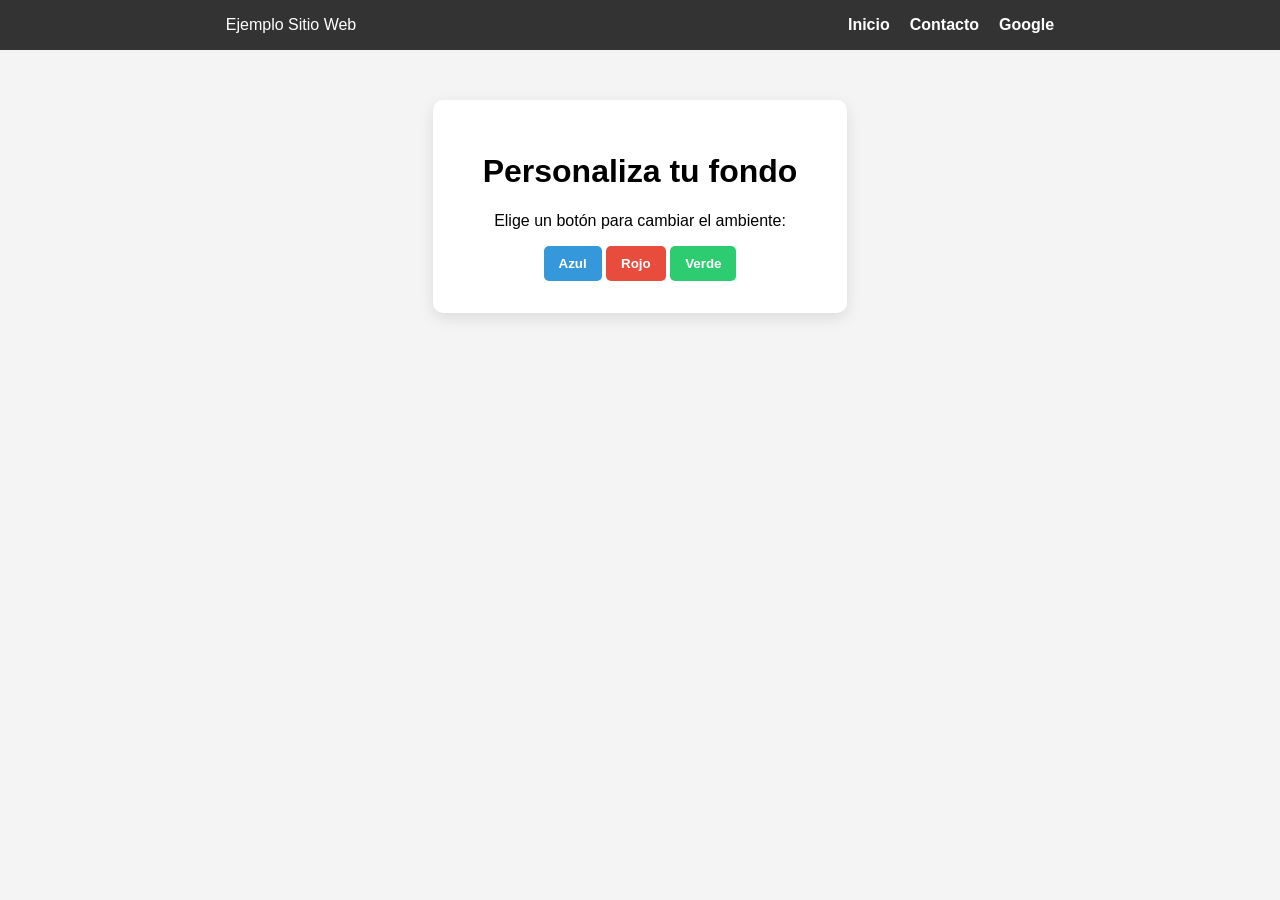
==== index.html @ 06caca05 "creación de sitio" ====
<!DOCTYPE html>
<html lang="es">
<head>
    <meta charset="UTF-8">
    <title>Inicio - Cambio de Color</title>
    <link rel="stylesheet" href="estilos.css">
</head>
<body>
    <menu-navegacion> </menu-navegacion>
    <main>
        <h1>Personaliza tu fondo</h1>
        <p>Elige un botón para cambiar el ambiente:</p>
        <div class="botones">
            <button id="btnAzul">Azul</button>
            <button id="btnRojo">Rojo</button>
            <button id="btnVerde">Verde</button>
        </div>
    </main>

    <script src="script.js"></script>
</body>
</html>
---- estilos.css ----
:root {
    --primary-color: #333;
    --text-color: #fff;
}

body {
    font-family: 'Segoe UI', Tahoma, Geneva, Verdana, sans-serif;
    margin: 0;
    transition: background-color 0.5s ease;
    display: flex;
    flex-direction: column;
    align-items: center;
    background-color: #f4f4f4;
}

/* Estilos del Web Component (Navbar) */
.navbar {
    width: 100vw;
    background-color: var(--primary-color);
    color: var(--text-color);
    display: flex;
    justify-content: space-around;
    align-items: center;
    padding: 1rem 0;
}

.navbar ul {
    list-style: none;
    display: flex;
    gap: 20px;
    margin: 0;
}

.navbar a {
    color: white;
    text-decoration: none;
    font-weight: bold;
}

/* Contenedores Principales */
main {
    margin-top: 50px;
    background: white;
    padding: 2rem;
    border-radius: 10px;
    box-shadow: 0 5px 15px rgba(0,0,0,0.1);
    text-align: center;
    width: 350px;
}

/* Botones y Formulario */
button {
    padding: 10px 15px;
    border: none;
    border-radius: 5px;
    cursor: pointer;
    color: white;
    font-weight: bold;
}

#btnAzul { background: #3498db; }
#btnRojo { background: #e74c3c; }
#btnVerde { background: #2ecc71; }

form {
    display: flex;
    flex-direction: column;
    gap: 15px;
    text-align: left;
}

input, textarea {
    padding: 10px;
    border: 1px solid #ccc;
    border-radius: 5px;
}
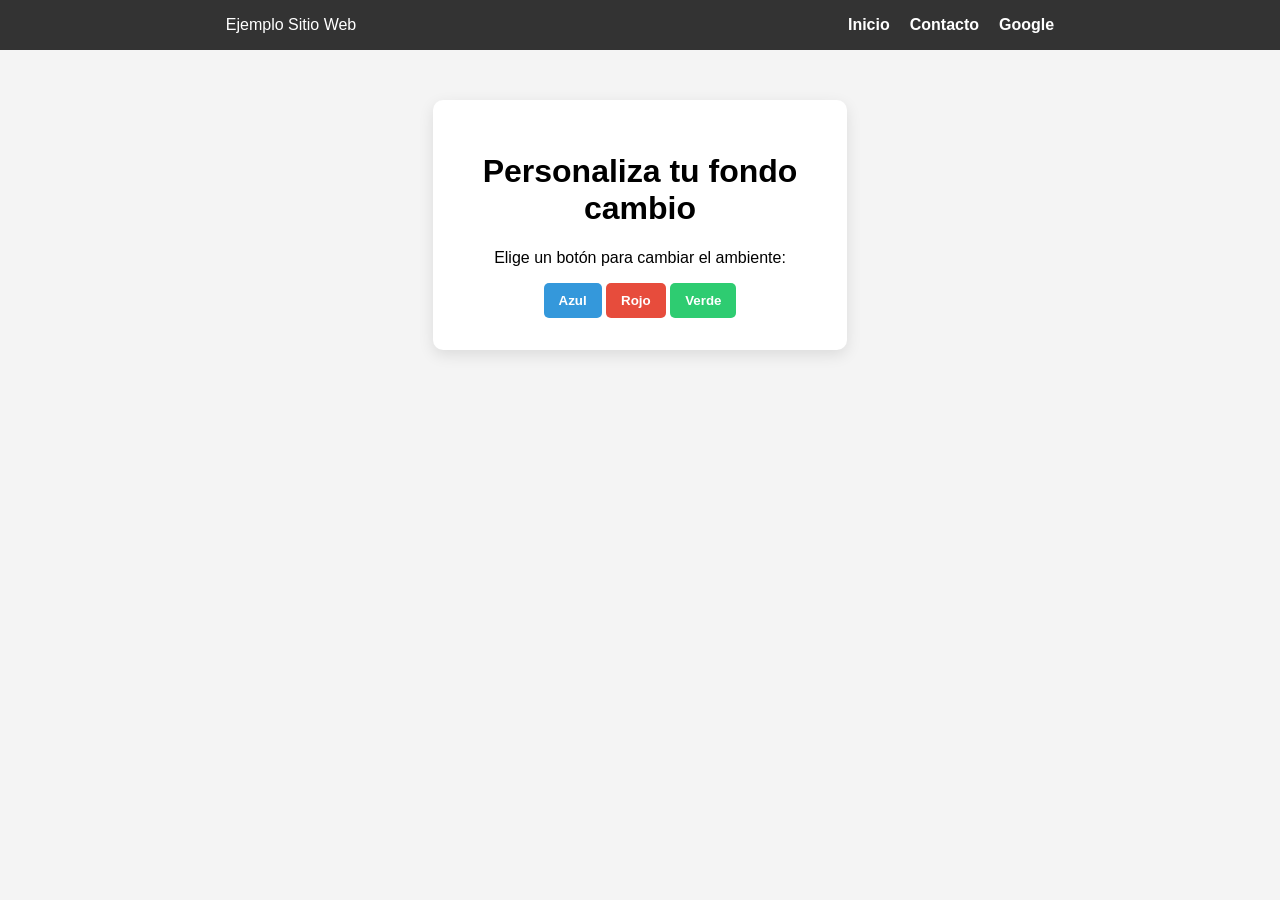
==== commit 32c6b749: "cambio" ====
--- a/index.html
+++ b/index.html
@@ -8,7 +8,7 @@
 <body>
     <menu-navegacion> </menu-navegacion>
     <main>
-        <h1>Personaliza tu fondo</h1>
+        <h1>Personaliza tu fondo cambio</h1>
         <p>Elige un botón para cambiar el ambiente:</p>
         <div class="botones">
             <button id="btnAzul">Azul</button>
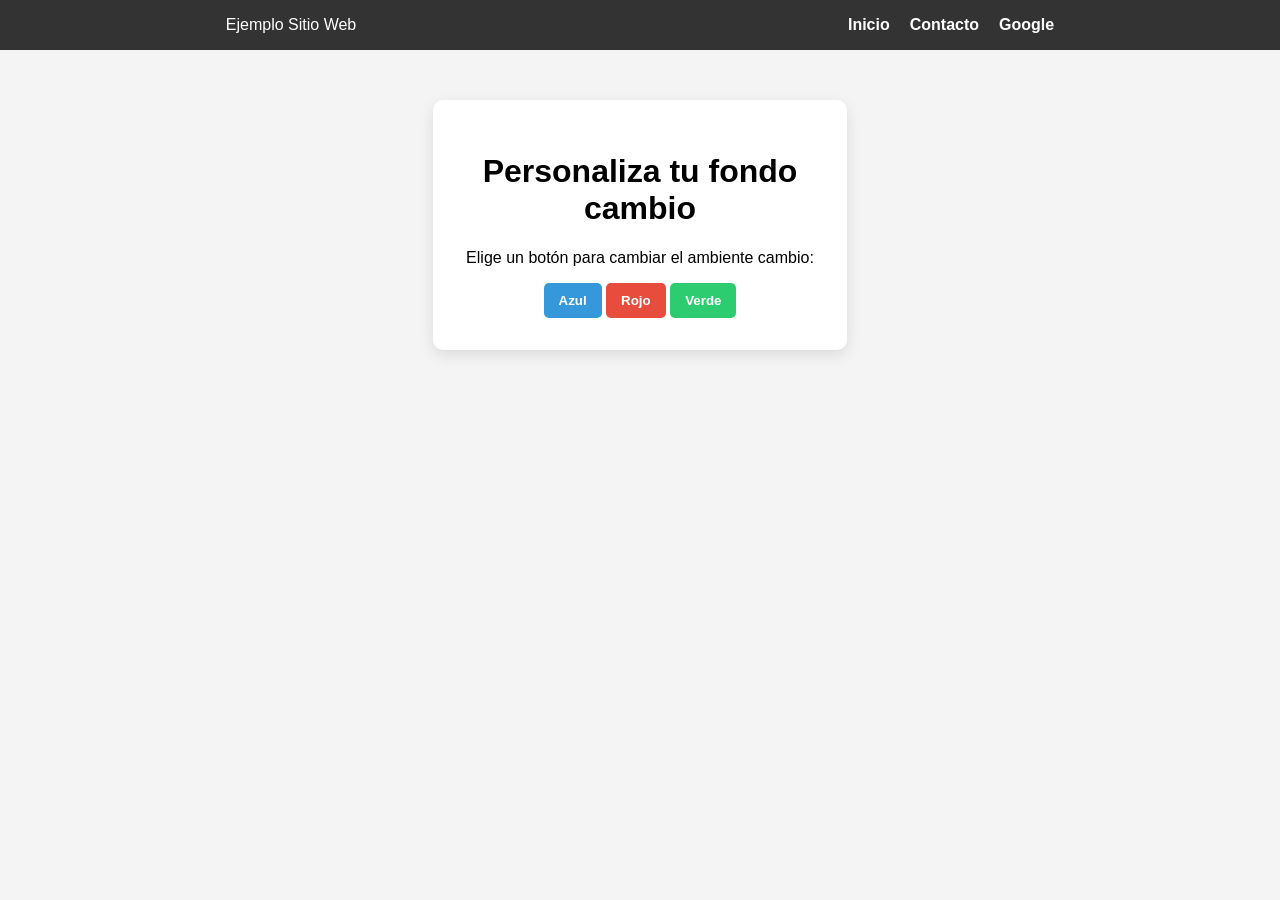
==== commit 08ce1d25: "cambios de practica" ====
--- a/index.html
+++ b/index.html
@@ -9,7 +9,7 @@
     <menu-navegacion> </menu-navegacion>
     <main>
         <h1>Personaliza tu fondo cambio</h1>
-        <p>Elige un botón para cambiar el ambiente:</p>
+        <p>Elige un botón para cambiar el ambiente cambio:</p>
         <div class="botones">
             <button id="btnAzul">Azul</button>
             <button id="btnRojo">Rojo</button>
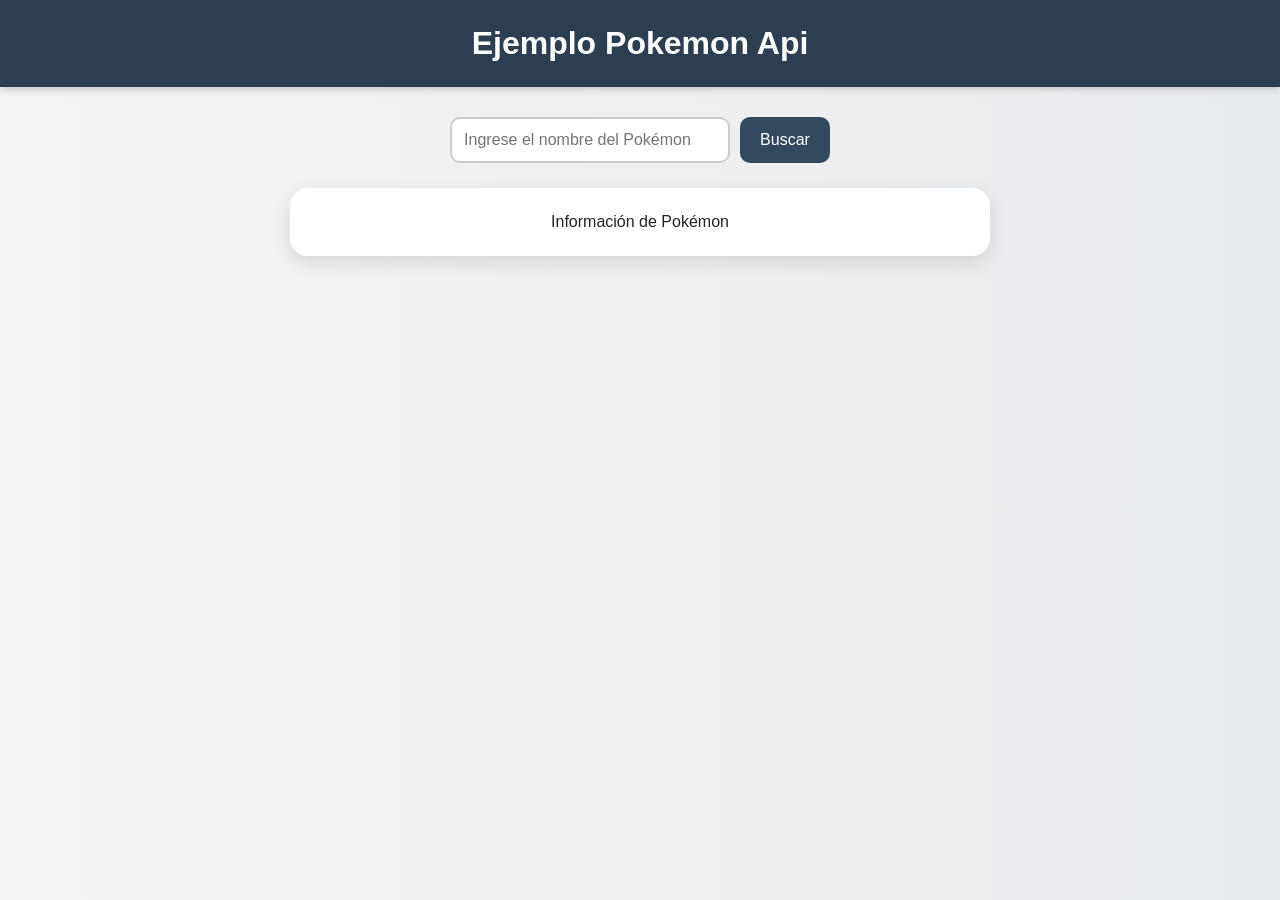
==== commit 4c0a2f0e: "cambios a pokemon" ====
--- a/index.html
+++ b/index.html
@@ -1,22 +1,30 @@
 <!DOCTYPE html>
 <html lang="es">
+
 <head>
     <meta charset="UTF-8">
-    <title>Inicio - Cambio de Color</title>
+    <meta name="viewport" content="width=device-width, initial-scale=1.0">
+    <title>Ejemplo Api Pokemon</title>
     <link rel="stylesheet" href="estilos.css">
 </head>
+
 <body>
-    <menu-navegacion> </menu-navegacion>
-    <main>
-        <h1>Personaliza tu fondo cambio</h1>
-        <p>Elige un botón para cambiar el ambiente cambio:</p>
-        <div class="botones">
-            <button id="btnAzul">Azul</button>
-            <button id="btnRojo">Rojo</button>
-            <button id="btnVerde">Verde</button>
-        </div>
+    <header>
+        <h1>Ejemplo Pokemon Api</h1>
+    </header>
+
+    <main class="contenedor">
+        <section class="buscador">
+            <input type="text" id="pokemonName" placeholder="Ingrese el nombre del Pokémon">
+            <button id="btnBuscar">Buscar</button>
+        </section>
+
+        <section id="infoPokemon" class="info-pokemon">
+            <p>Información de Pokémon</p>
+        </section>
     </main>
 
-    <script src="script.js"></script>
+    <script type="module" src="script.js"></script>
 </body>
+
 </html>
--- a/estilos.css
+++ b/estilos.css
@@ -1,76 +1,210 @@
-:root {
-    --primary-color: #333;
-    --text-color: #fff;
+* {
+    margin: 0;
+    padding: 0;
+    box-sizing: border-box;
 }
 
 body {
-    font-family: 'Segoe UI', Tahoma, Geneva, Verdana, sans-serif;
-    margin: 0;
-    transition: background-color 0.5s ease;
+    font-family: Arial, sans-serif;
+    background: linear-gradient(to right, #f4f4f4, #e9ecef);
+    color: #222;
+    min-height: 100vh;
+}
+
+header {
+    text-align: center;
+    padding: 25px 15px;
+    background-color: #2c3e50;
+    color: white;
+    box-shadow: 0 2px 8px rgba(0, 0, 0, 0.2);
+}
+
+header h1 {
+    font-size: 2rem;
+}
+
+.contenedor {
+    width: 90%;
+    max-width: 700px;
+    margin: 30px auto;
+}
+
+.buscador {
     display: flex;
-    flex-direction: column;
-    align-items: center;
-    background-color: #f4f4f4;
-}
-
-/* Estilos del Web Component (Navbar) */
-.navbar {
-    width: 100vw;
-    background-color: var(--primary-color);
-    color: var(--text-color);
-    display: flex;
-    justify-content: space-around;
-    align-items: center;
-    padding: 1rem 0;
-}
-
-.navbar ul {
-    list-style: none;
-    display: flex;
-    gap: 20px;
-    margin: 0;
-}
-
-.navbar a {
+    gap: 10px;
+    justify-content: center;
+    margin-bottom: 25px;
+    flex-wrap: wrap;
+}
+
+.buscador input {
+    width: 280px;
+    padding: 12px;
+    border: 2px solid #ccc;
+    border-radius: 10px;
+    font-size: 1rem;
+    outline: none;
+}
+
+.buscador input:focus {
+    border-color: #3498db;
+}
+
+.buscador button {
+    padding: 12px 20px;
+    border: none;
+    border-radius: 10px;
+    background-color: #34495e;
     color: white;
-    text-decoration: none;
-    font-weight: bold;
-}
-
-/* Contenedores Principales */
-main {
-    margin-top: 50px;
-    background: white;
-    padding: 2rem;
-    border-radius: 10px;
-    box-shadow: 0 5px 15px rgba(0,0,0,0.1);
+    font-size: 1rem;
+    cursor: pointer;
+    transition: 0.3s;
+}
+
+.buscador button:hover {
+    background-color: #1f2d3a;
+}
+
+.info-pokemon {
+    background-color: white;
+    border-radius: 18px;
+    padding: 25px;
+    box-shadow: 0 6px 18px rgba(0, 0, 0, 0.12);
     text-align: center;
-    width: 350px;
-}
-
-/* Botones y Formulario */
-button {
-    padding: 10px 15px;
-    border: none;
-    border-radius: 5px;
-    cursor: pointer;
-    color: white;
-    font-weight: bold;
-}
-
-#btnAzul { background: #3498db; }
-#btnRojo { background: #e74c3c; }
-#btnVerde { background: #2ecc71; }
-
-form {
-    display: flex;
-    flex-direction: column;
-    gap: 15px;
+    transition: 0.3s ease;
+}
+
+.tarjeta-pokemon img {
+    width: 220px;
+    max-width: 100%;
+    margin-bottom: 15px;
+}
+
+.tarjeta-pokemon h2 {
+    font-size: 2rem;
+    margin-bottom: 15px;
+    text-transform: capitalize;
+}
+
+.datos-pokemon {
     text-align: left;
-}
-
-input, textarea {
-    padding: 10px;
-    border: 1px solid #ccc;
-    border-radius: 5px;
+    margin-top: 15px;
+    display: grid;
+    gap: 12px;
+}
+
+.dato {
+    padding: 12px 15px;
+    border-radius: 12px;
+    background-color: rgba(255, 255, 255, 0.5);
+    font-size: 1rem;
+}
+
+.dato strong {
+    display: inline-block;
+    min-width: 150px;
+}
+
+/* Colores según tipo */
+.tipo-water {
+    background: linear-gradient(135deg, #dff3ff, #9dd8ff);
+    border: 2px solid #4aa3df;
+    color: #0b3d5c;
+}
+
+.tipo-electric {
+    background: linear-gradient(135deg, #fff8c9, #ffe66d);
+    border: 2px solid #d4b200;
+    color: #5c4700;
+}
+
+.tipo-fire {
+    background: linear-gradient(135deg, #ffd9c7, #ffb26b);
+    border: 2px solid #e67e22;
+    color: #6b2d00;
+}
+
+/* Otros tipos */
+.tipo-grass {
+    background: linear-gradient(135deg, #d7ffd9, #9be28f);
+    border: 2px solid #4caf50;
+    color: #1d4d20;
+}
+
+.tipo-poison {
+    background: linear-gradient(135deg, #f0d8ff, #c792ea);
+    border: 2px solid #8e44ad;
+    color: #4a235a;
+}
+
+.tipo-normal {
+    background: linear-gradient(135deg, #f2f2f2, #d9d9d9);
+    border: 2px solid #999;
+    color: #333;
+}
+
+.tipo-bug {
+    background: linear-gradient(135deg, #eef9c8, #cddc39);
+    border: 2px solid #9e9d24;
+    color: #4e4b00;
+}
+
+.tipo-ground {
+    background: linear-gradient(135deg, #f4e1c1, #d2a679);
+    border: 2px solid #a97142;
+    color: #5a381e;
+}
+
+.tipo-psychic {
+    background: linear-gradient(135deg, #ffd6eb, #ff8ac2);
+    border: 2px solid #e91e63;
+    color: #6a1236;
+}
+
+.tipo-ice {
+    background: linear-gradient(135deg, #e0faff, #a7ecff);
+    border: 2px solid #5bc0de;
+    color: #0c5460;
+}
+
+.tipo-fighting {
+    background: linear-gradient(135deg, #ffd6d6, #ff8a8a);
+    border: 2px solid #c0392b;
+    color: #641e16;
+}
+
+.tipo-rock {
+    background: linear-gradient(135deg, #e7dcc7, #c7a97b);
+    border: 2px solid #8d6e63;
+    color: #4e342e;
+}
+
+.tipo-ghost {
+    background: linear-gradient(135deg, #e5ddff, #b39ddb);
+    border: 2px solid #673ab7;
+    color: #311b92;
+}
+
+.tipo-dragon {
+    background: linear-gradient(135deg, #d9e4ff, #8fa8ff);
+    border: 2px solid #3f51b5;
+    color: #1a237e;
+}
+
+.tipo-dark {
+    background: linear-gradient(135deg, #d6d6d6, #8d8d8d);
+    border: 2px solid #424242;
+    color: #111;
+}
+
+.tipo-steel {
+    background: linear-gradient(135deg, #eef2f3, #b0bec5);
+    border: 2px solid #78909c;
+    color: #263238;
+}
+
+.tipo-fairy {
+    background: linear-gradient(135deg, #ffe0f0, #ffb6d9);
+    border: 2px solid #ec78b2;
+    color: #7a1f4f;
 }
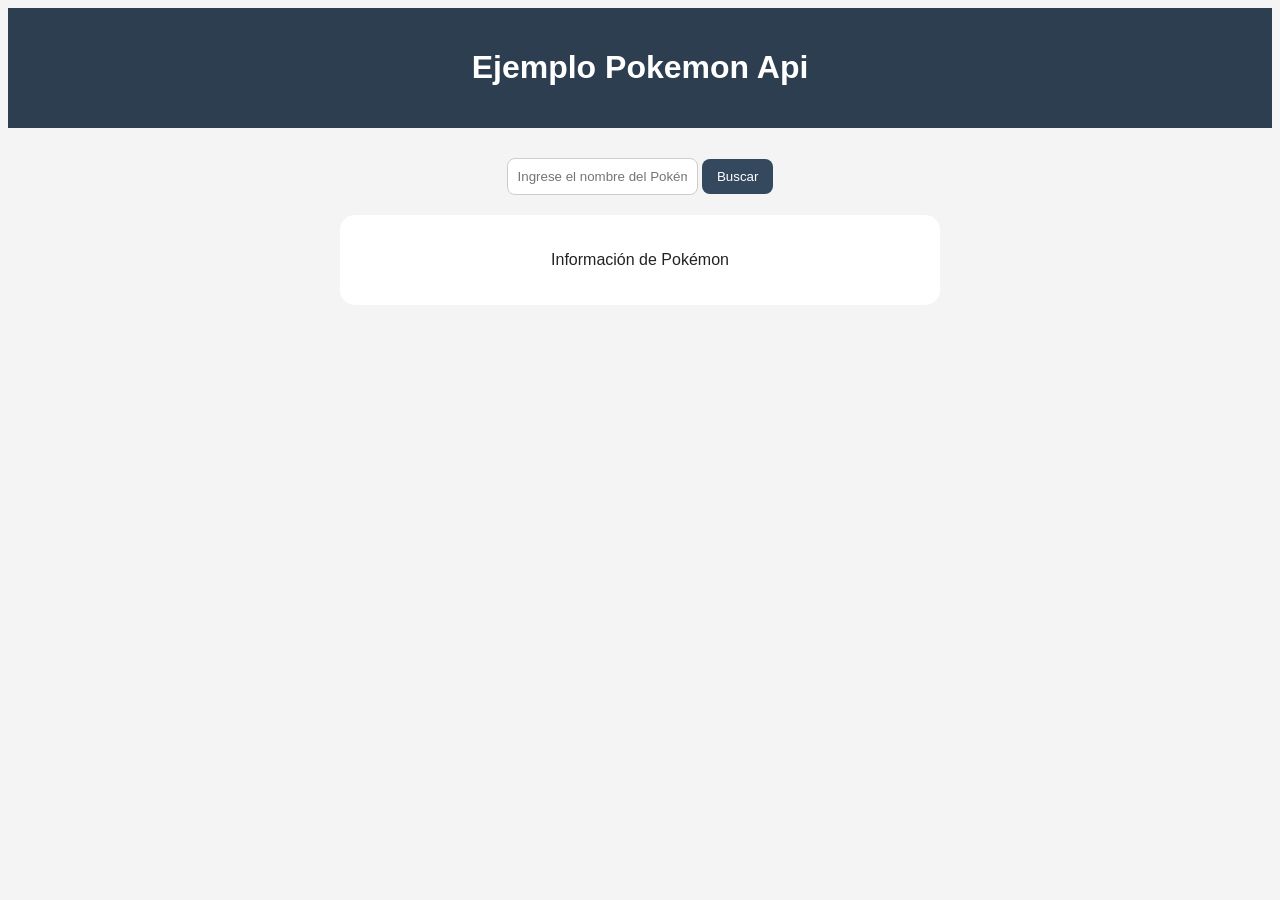
==== commit 05049cf1: "cambios pokemon" ====
--- a/index.html
+++ b/index.html
@@ -24,7 +24,7 @@
         </section>
     </main>
 
-    <script type="module" src="script.js"></script>
+    <script src="script.js"></script>
 </body>
 
 </html>
--- a/estilos.css
+++ b/estilos.css
@@ -1,210 +1,81 @@
-* {
-    margin: 0;
-    padding: 0;
-    box-sizing: border-box;
-}
-
 body {
     font-family: Arial, sans-serif;
-    background: linear-gradient(to right, #f4f4f4, #e9ecef);
+    background-color: #f4f4f4;
     color: #222;
-    min-height: 100vh;
 }
 
 header {
     text-align: center;
-    padding: 25px 15px;
+    padding: 20px;
     background-color: #2c3e50;
     color: white;
-    box-shadow: 0 2px 8px rgba(0, 0, 0, 0.2);
-}
-
-header h1 {
-    font-size: 2rem;
 }
 
 .contenedor {
     width: 90%;
-    max-width: 700px;
+    max-width: 600px;
     margin: 30px auto;
 }
 
 .buscador {
-    display: flex;
-    gap: 10px;
-    justify-content: center;
-    margin-bottom: 25px;
-    flex-wrap: wrap;
+    text-align: center;
+    margin-bottom: 20px;
 }
 
 .buscador input {
-    width: 280px;
-    padding: 12px;
-    border: 2px solid #ccc;
-    border-radius: 10px;
-    font-size: 1rem;
-    outline: none;
-}
-
-.buscador input:focus {
-    border-color: #3498db;
+    padding: 10px;
+    border-radius: 8px;
+    border: 1px solid #ccc;
 }
 
 .buscador button {
-    padding: 12px 20px;
+    padding: 10px 15px;
     border: none;
-    border-radius: 10px;
+    border-radius: 8px;
     background-color: #34495e;
     color: white;
-    font-size: 1rem;
     cursor: pointer;
-    transition: 0.3s;
-}
-
-.buscador button:hover {
-    background-color: #1f2d3a;
 }
 
 .info-pokemon {
     background-color: white;
-    border-radius: 18px;
-    padding: 25px;
-    box-shadow: 0 6px 18px rgba(0, 0, 0, 0.12);
+    padding: 20px;
+    border-radius: 15px;
     text-align: center;
-    transition: 0.3s ease;
 }
 
+/* tarjeta */
 .tarjeta-pokemon img {
-    width: 220px;
-    max-width: 100%;
-    margin-bottom: 15px;
+    width: 200px;
 }
 
 .tarjeta-pokemon h2 {
-    font-size: 2rem;
-    margin-bottom: 15px;
     text-transform: capitalize;
+    margin: 10px 0;
 }
 
 .datos-pokemon {
+    margin-top: 15px;
     text-align: left;
-    margin-top: 15px;
-    display: grid;
-    gap: 12px;
 }
 
 .dato {
-    padding: 12px 15px;
-    border-radius: 12px;
-    background-color: rgba(255, 255, 255, 0.5);
-    font-size: 1rem;
+    margin: 8px 0;
 }
 
-.dato strong {
-    display: inline-block;
-    min-width: 150px;
-}
+/* SOLO LOS 3 TIPOS */
 
-/* Colores según tipo */
 .tipo-water {
-    background: linear-gradient(135deg, #dff3ff, #9dd8ff);
-    border: 2px solid #4aa3df;
-    color: #0b3d5c;
+    background-color: #b3e5fc;
+    border: 2px solid #0288d1;
 }
 
 .tipo-electric {
-    background: linear-gradient(135deg, #fff8c9, #ffe66d);
-    border: 2px solid #d4b200;
-    color: #5c4700;
+    background-color: #fff59d;
+    border: 2px solid #fbc02d;
 }
 
 .tipo-fire {
-    background: linear-gradient(135deg, #ffd9c7, #ffb26b);
-    border: 2px solid #e67e22;
-    color: #6b2d00;
-}
-
-/* Otros tipos */
-.tipo-grass {
-    background: linear-gradient(135deg, #d7ffd9, #9be28f);
-    border: 2px solid #4caf50;
-    color: #1d4d20;
-}
-
-.tipo-poison {
-    background: linear-gradient(135deg, #f0d8ff, #c792ea);
-    border: 2px solid #8e44ad;
-    color: #4a235a;
-}
-
-.tipo-normal {
-    background: linear-gradient(135deg, #f2f2f2, #d9d9d9);
-    border: 2px solid #999;
-    color: #333;
-}
-
-.tipo-bug {
-    background: linear-gradient(135deg, #eef9c8, #cddc39);
-    border: 2px solid #9e9d24;
-    color: #4e4b00;
-}
-
-.tipo-ground {
-    background: linear-gradient(135deg, #f4e1c1, #d2a679);
-    border: 2px solid #a97142;
-    color: #5a381e;
-}
-
-.tipo-psychic {
-    background: linear-gradient(135deg, #ffd6eb, #ff8ac2);
-    border: 2px solid #e91e63;
-    color: #6a1236;
-}
-
-.tipo-ice {
-    background: linear-gradient(135deg, #e0faff, #a7ecff);
-    border: 2px solid #5bc0de;
-    color: #0c5460;
-}
-
-.tipo-fighting {
-    background: linear-gradient(135deg, #ffd6d6, #ff8a8a);
-    border: 2px solid #c0392b;
-    color: #641e16;
-}
-
-.tipo-rock {
-    background: linear-gradient(135deg, #e7dcc7, #c7a97b);
-    border: 2px solid #8d6e63;
-    color: #4e342e;
-}
-
-.tipo-ghost {
-    background: linear-gradient(135deg, #e5ddff, #b39ddb);
-    border: 2px solid #673ab7;
-    color: #311b92;
-}
-
-.tipo-dragon {
-    background: linear-gradient(135deg, #d9e4ff, #8fa8ff);
-    border: 2px solid #3f51b5;
-    color: #1a237e;
-}
-
-.tipo-dark {
-    background: linear-gradient(135deg, #d6d6d6, #8d8d8d);
-    border: 2px solid #424242;
-    color: #111;
-}
-
-.tipo-steel {
-    background: linear-gradient(135deg, #eef2f3, #b0bec5);
-    border: 2px solid #78909c;
-    color: #263238;
-}
-
-.tipo-fairy {
-    background: linear-gradient(135deg, #ffe0f0, #ffb6d9);
-    border: 2px solid #ec78b2;
-    color: #7a1f4f;
+    background-color: #ffccbc;
+    border: 2px solid #e64a19;
 }
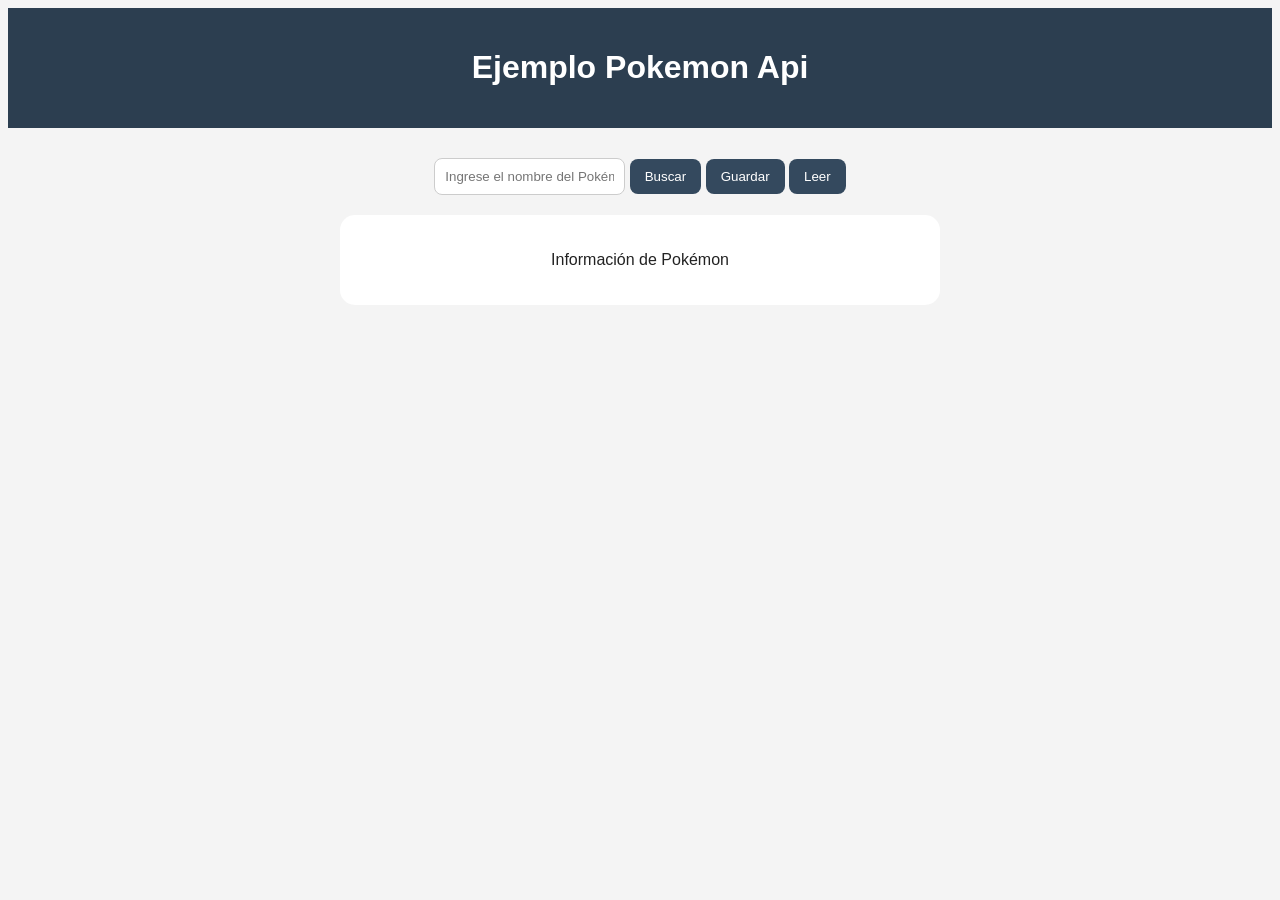
==== commit 2de266e3: "cambios miercoles" ====
--- a/index.html
+++ b/index.html
@@ -17,6 +17,8 @@
         <section class="buscador">
             <input type="text" id="pokemonName" placeholder="Ingrese el nombre del Pokémon">
             <button id="btnBuscar">Buscar</button>
+            <button id="btnGuardar">Guardar</button>
+            <button id="btnLeer">Leer</button>
         </section>
 
         <section id="infoPokemon" class="info-pokemon">
@@ -24,7 +26,7 @@
         </section>
     </main>
 
-    <script src="script.js"></script>
+   <script type="module" src="script.js"></script>
 </body>
 
 </html>
